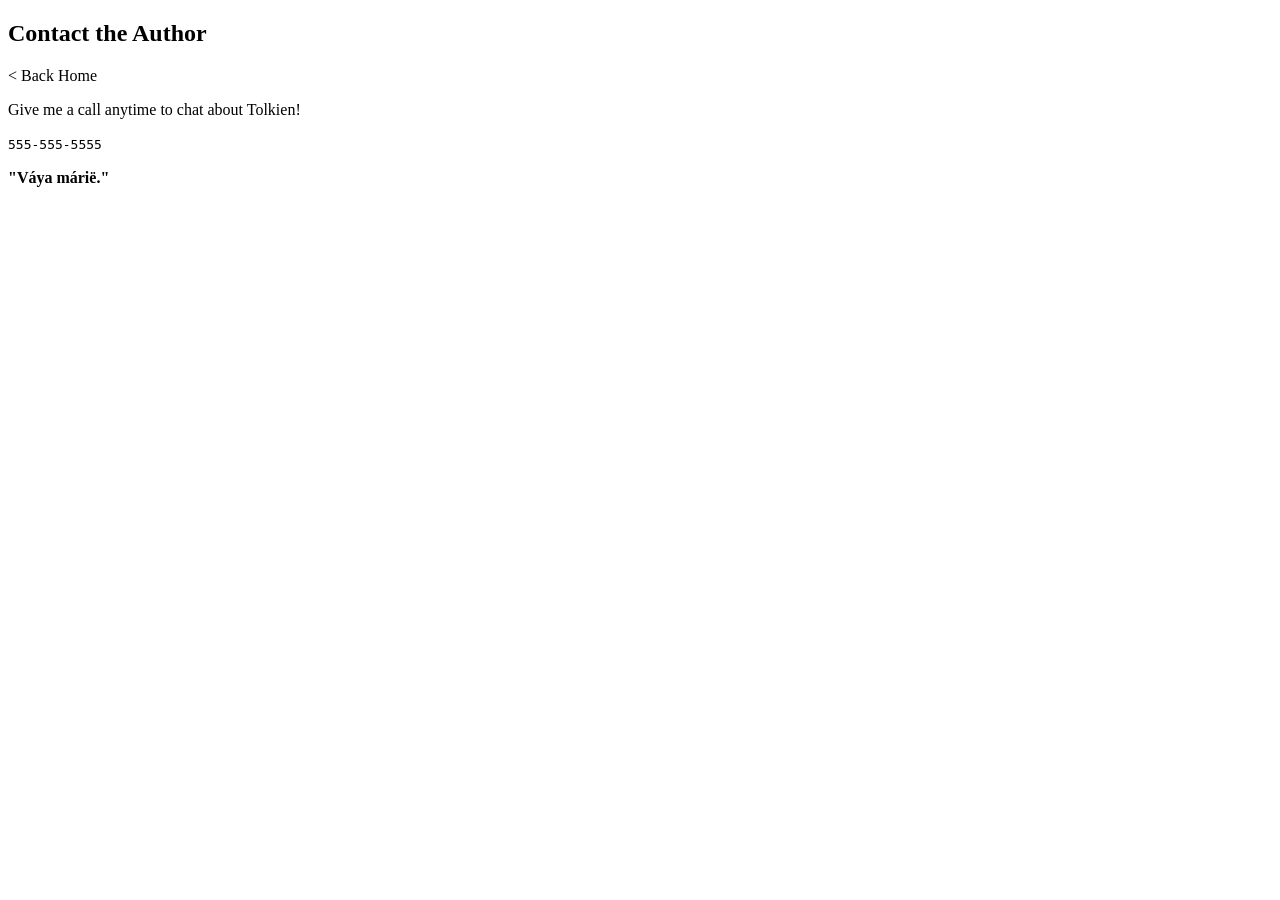
==== docs/contact/index.html @ beadb0ea "deploy to github pages" ====
<!doctype html>
<html>
  <head>
    <meta charset="utf-8" />
    <meta name="viewport" content="width=device-width, initial-scale=1" />
    <title>Contact the Author</title>
    <link /static-site-gen/index.css" rel="stylesheet" />
  </head>

  <body>
    <article><div><h1>Contact the Author</h1><p><a /static-site-gen/">< Back Home</a></p><p>Give me a call anytime to chat about Tolkien!</p><p><code>555-555-5555</code></p><p><b>"Váya márië."</b></p></div></article>
  </body>
</html>
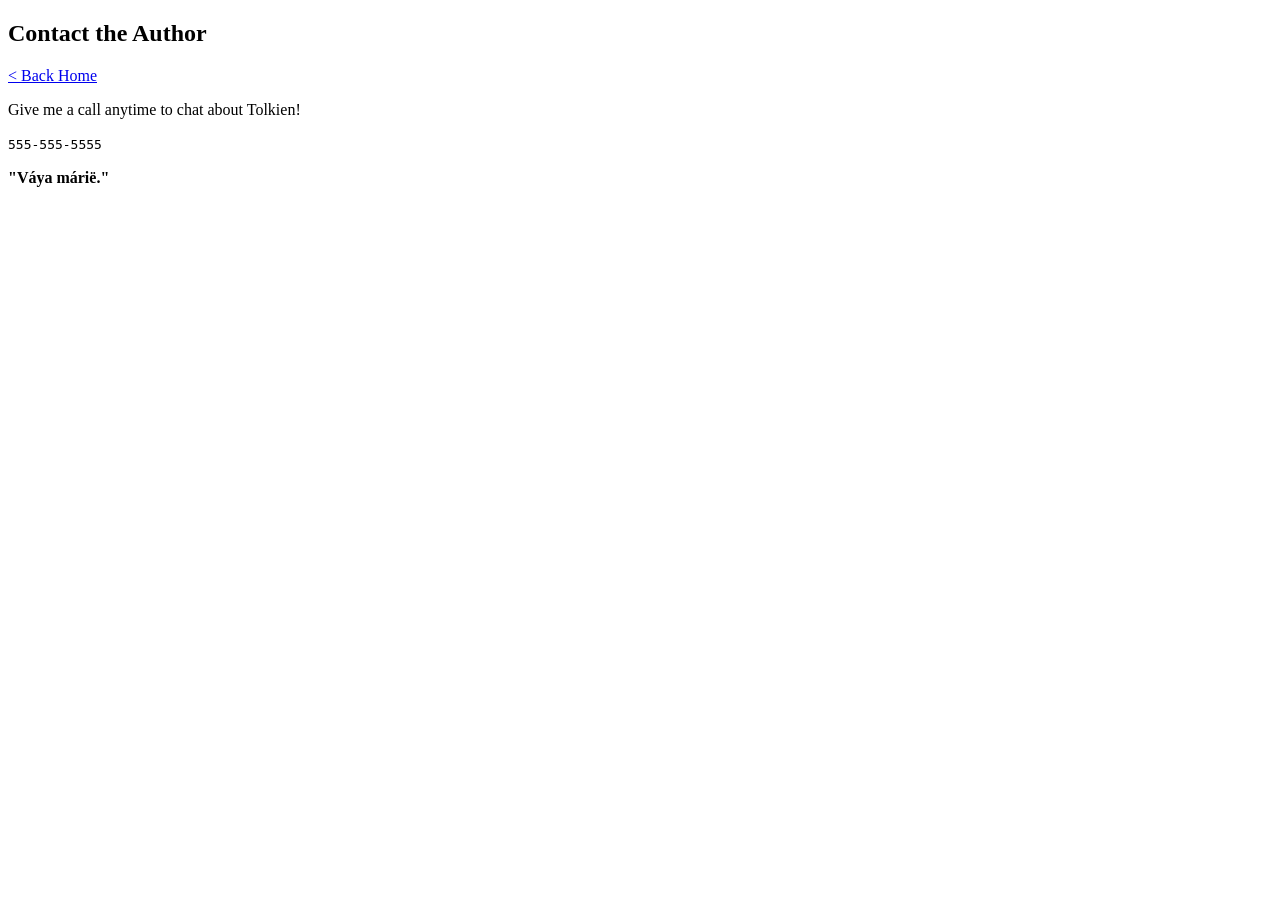
==== commit 01710f44: "didnt replace basepath properly" ====
--- a/docs/contact/index.html
+++ b/docs/contact/index.html
@@ -4,10 +4,10 @@
     <meta charset="utf-8" />
     <meta name="viewport" content="width=device-width, initial-scale=1" />
     <title>Contact the Author</title>
-    <link /static-site-gen/index.css" rel="stylesheet" />
+    <link href="/static-site-gen/index.css" rel="stylesheet" />
   </head>
 
   <body>
-    <article><div><h1>Contact the Author</h1><p><a /static-site-gen/">< Back Home</a></p><p>Give me a call anytime to chat about Tolkien!</p><p><code>555-555-5555</code></p><p><b>"Váya márië."</b></p></div></article>
+    <article><div><h1>Contact the Author</h1><p><a href="/static-site-gen/">< Back Home</a></p><p>Give me a call anytime to chat about Tolkien!</p><p><code>555-555-5555</code></p><p><b>"Váya márië."</b></p></div></article>
   </body>
 </html>
